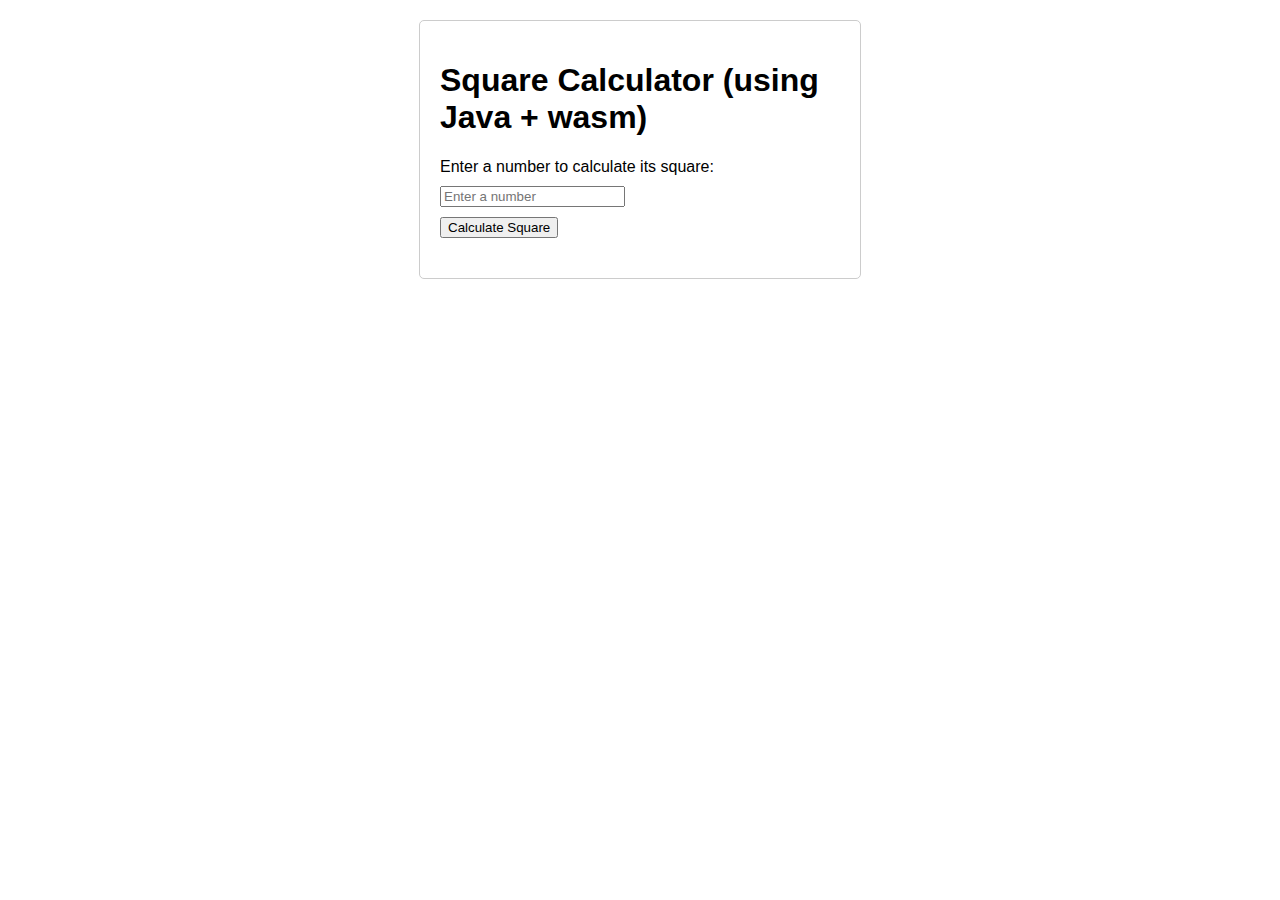
==== Java/index.html @ ed1bbe85 "Initial commit of my wasm lab assignment." ====
<!DOCTYPE html>
<html lang="en">
    <head>
        <meta charset="UTF-8">
        <meta name="viewport" content="width=device-width, initial-scale=1.0">
        <title>WASM DEMO|Java|Square Calculator</title>
        <style>
            body {
                font-family: Arial, sans-serif;
                max-width: 400px;
                margin: 20px auto;
                padding: 20px;
                border: 1px solid #ccc;
                border-radius: 5px;
            }
            label, input, button {
                display: block;
                margin-bottom: 10px;
            }
            #result {
                font-weight: bold;
                margin-top: 20px;
            }
        </style>
        <!-- <script src="https://cjrtnc.leaningtech.com/3.1/cj3loader.js"></script> -->
        <script src="classes.js"></script>
    </head>
    <body>
        <!-- <form id="squareForm"> -->
            <h1>Square Calculator (using Java + wasm)</h1>
            <label for="numberInput">Enter a number to calculate its square:</label>
            <input type="number" id="numberInput" placeholder="Enter a number" required>
            <!-- <label for="wasmFile">Select the wasm file which has the square calculating function:</label> -->
            <!-- <input type="file" id="wasmFile" accept=".wasm" required> -->
            <button type="button" onclick="calculate()">Calculate Square</button>
            <p id="result"></p>
        <!-- </form> -->

        <script>
            // main().then(function() {
            //     window.calculateSquare = com.example.SquareCalculator.calculateSquare;
            // });
            
            // Wait for the WASM to load
            TeaVM.runtime.waitForReady().then(function() {
                // Now we can use the SquareCalculator
                window.calculateSquare = SquareCalculator.calculateSquare;
                console.log(calculateSquare(5)); // Should output 25
            });

            function calculate(event) {
                const number = parseFloat(document.getElementById('numberInput').value);
                const square = calculateSquare(number);
                console.log(`The square of ${number} is ${square}`);
                document.getElementById('result').textContent = `The square of ${number} is ${square}`;

                event.preventDefault();
            }
        </script>

        <!-- <script>
            cheerpjInit();

            async function calculate() {
                const number = parseFloat(document.getElementById('numberInput').value);
                const result = await cheerpjRunMain("SquareCalculator", "calculateSquare", [number]);
                document.getElementById('result').textContent = `The square of ${number} is ${result}`;
            }
        </script> -->
    </body>
</html>
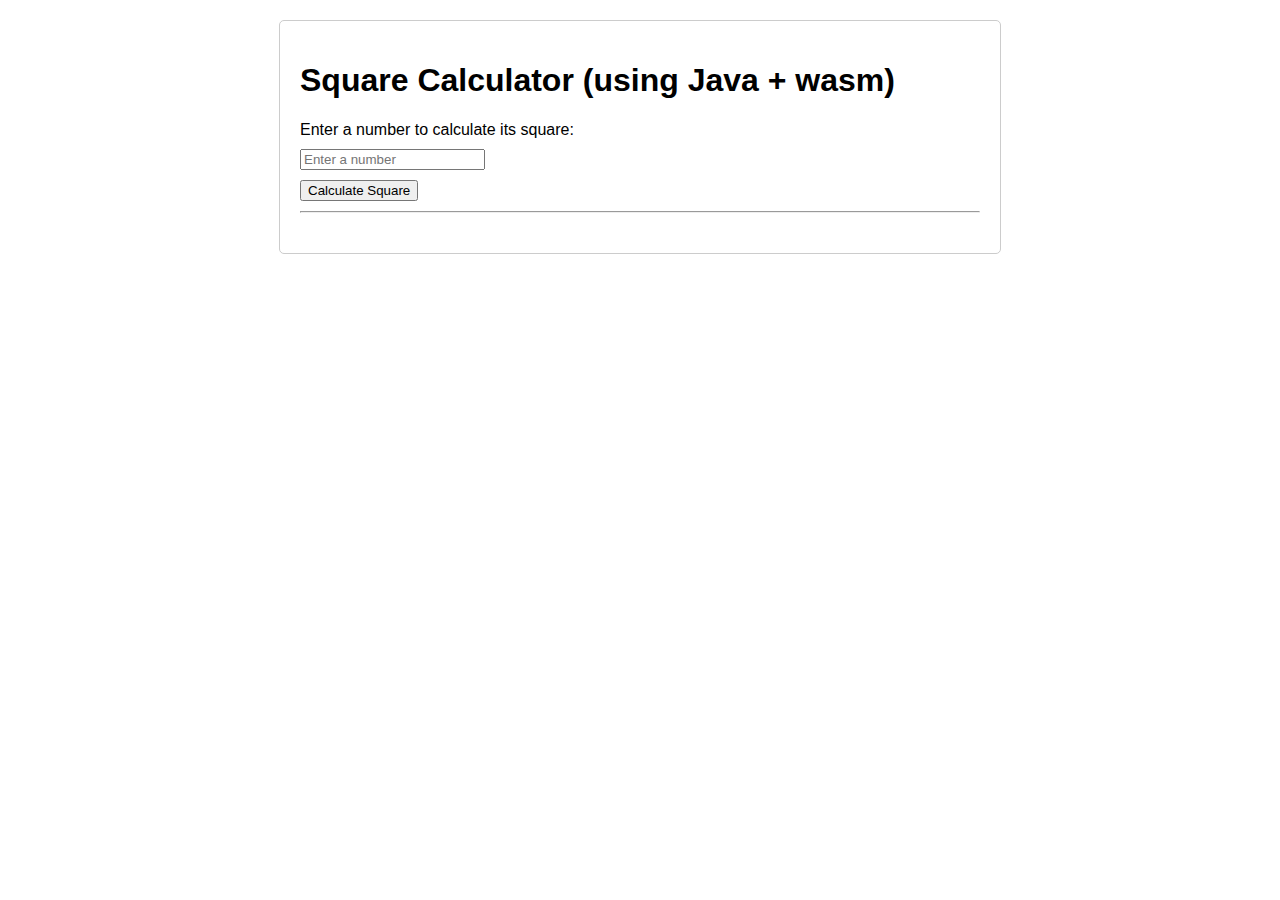
==== commit 06659bf0: "Remove files; Add gitignore file." ====
--- a/Java/index.html
+++ b/Java/index.html
@@ -7,7 +7,7 @@
         <style>
             body {
                 font-family: Arial, sans-serif;
-                max-width: 400px;
+                max-width: 680px;
                 margin: 20px auto;
                 padding: 20px;
                 border: 1px solid #ccc;
@@ -22,50 +22,34 @@
                 margin-top: 20px;
             }
         </style>
-        <!-- <script src="https://cjrtnc.leaningtech.com/3.1/cj3loader.js"></script> -->
         <script src="classes.js"></script>
     </head>
     <body>
-        <!-- <form id="squareForm"> -->
-            <h1>Square Calculator (using Java + wasm)</h1>
-            <label for="numberInput">Enter a number to calculate its square:</label>
-            <input type="number" id="numberInput" placeholder="Enter a number" required>
-            <!-- <label for="wasmFile">Select the wasm file which has the square calculating function:</label> -->
-            <!-- <input type="file" id="wasmFile" accept=".wasm" required> -->
-            <button type="button" onclick="calculate()">Calculate Square</button>
+        <h1>Square Calculator (using Java + wasm)</h1>
+        <div>
+            <form onsubmit="calculate(event)">
+                <label for="numberInput">Enter a number to calculate its square:</label>
+                <input type="number" id="numberInput" placeholder="Enter a number" required>
+                <button type="submit">Calculate Square</button>
+            </form>
+            <hr/>
             <p id="result"></p>
-        <!-- </form> -->
+        </div>
 
         <script>
-            // main().then(function() {
-            //     window.calculateSquare = com.example.SquareCalculator.calculateSquare;
-            // });
-            
             // Wait for the WASM to load
-            TeaVM.runtime.waitForReady().then(function() {
-                // Now we can use the SquareCalculator
+            window?.TeaVM?.runtime?.waitForReady().then(function() {
                 window.calculateSquare = SquareCalculator.calculateSquare;
                 console.log(calculateSquare(5)); // Should output 25
             });
 
             function calculate(event) {
+                event.preventDefault();
                 const number = parseFloat(document.getElementById('numberInput').value);
                 const square = calculateSquare(number);
                 console.log(`The square of ${number} is ${square}`);
                 document.getElementById('result').textContent = `The square of ${number} is ${square}`;
-
-                event.preventDefault();
             }
         </script>
-
-        <!-- <script>
-            cheerpjInit();
-
-            async function calculate() {
-                const number = parseFloat(document.getElementById('numberInput').value);
-                const result = await cheerpjRunMain("SquareCalculator", "calculateSquare", [number]);
-                document.getElementById('result').textContent = `The square of ${number} is ${result}`;
-            }
-        </script> -->
     </body>
 </html>